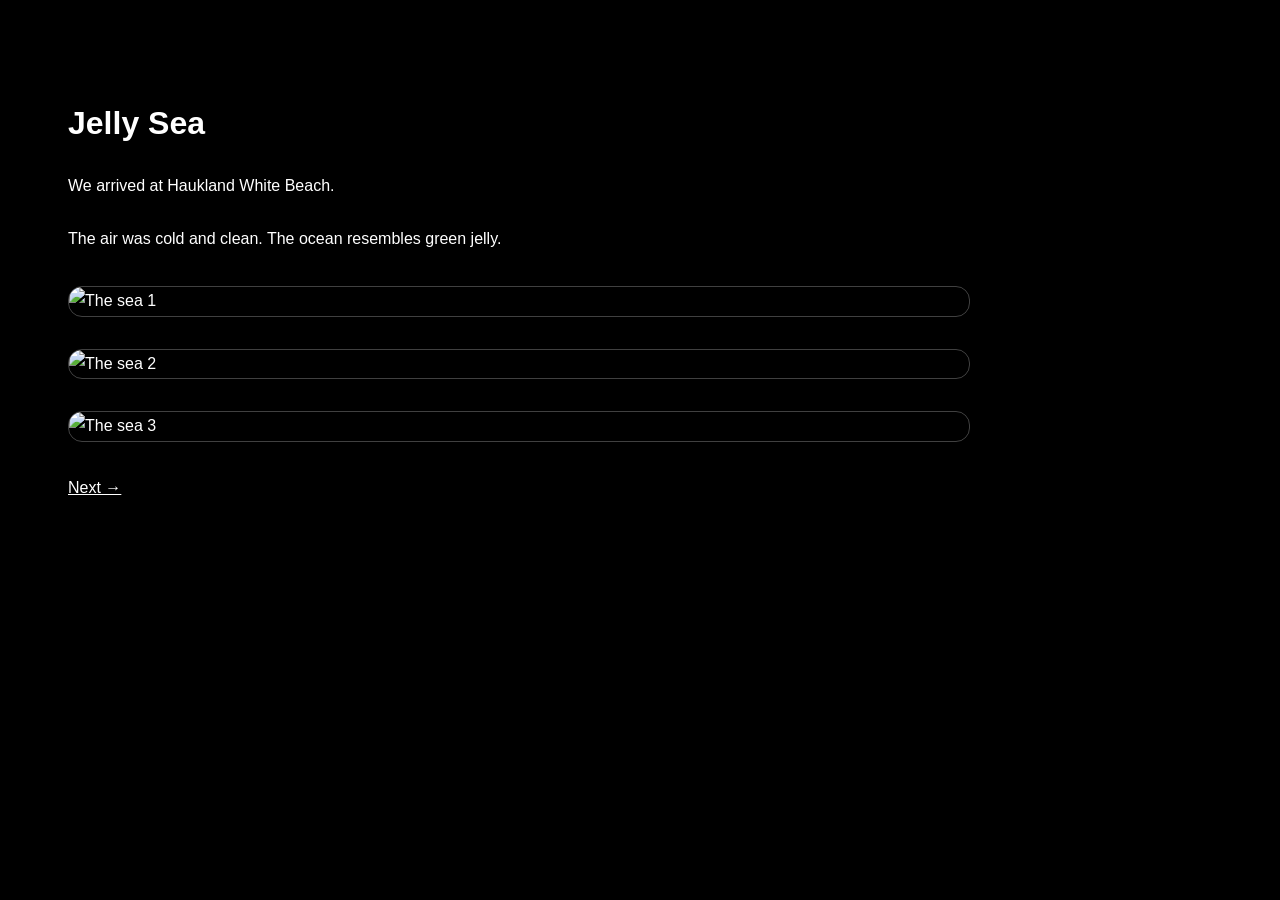
==== page2.html @ ddf63330 "Add files via upload" ====
<!DOCTYPE html>
<html lang="en">
<head>
  <meta charset="UTF-8">
  <title>Arrival</title>
  <link rel="stylesheet" href="style.css">
</head>

<body>

  <h2>Jelly Sea</h2>

  <p>
    We arrived at Haukland White Beach.
  </p>

  <p>
    The air was cold and clean.
    The ocean resembles green jelly.
  </p>
  
  <img
    src="images/sea1.jpg"
    alt="The sea 1"
    style="
      width:100%;
      max-width:900px;
      display:block;
      margin:32px 0;
      border-radius:14px;
      border:1px solid rgba(255,255,255,0.25);
    "
  >

  <img
    src="images/sea2.jpg"
    alt="The sea 2"
    style="
      width:100%;
      max-width:900px;
      display:block;
      margin:32px 0;
      border-radius:14px;
      border:1px solid rgba(255,255,255,0.25);
    "
  >

  <img
    src="images/sea3.jpg"
    alt="The sea 3"
    style="
      width:100%;
      max-width:900px;
      display:block;
      margin:32px 0;
      border-radius:14px;
      border:1px solid rgba(255,255,255,0.25);
    "
  >
  

  <a href="page3.html" style="color:white; text-decoration:underline;">
    Next →
  </a>

</body>
</html>
---- style.css ----
body {
  background-color: black;
  color: white;
  font-family: Arial, sans-serif;
  padding: 60px;
  line-height: 1.8;
}

h1 {
  font-size: 56px;
  letter-spacing: 2px;
}

h2 {
  font-size: 32px;
  margin-bottom: 20px;
}

p {
  max-width: 600px;
  margin-bottom: 24px;
}

a {
  color: white;
  text-decoration: underline;
}

a:hover {
  opacity: 0.6;
}

img {
  width: 100%;
  max-width: 800px;
  border: 1px solid white;
  margin-top: 24px;
}
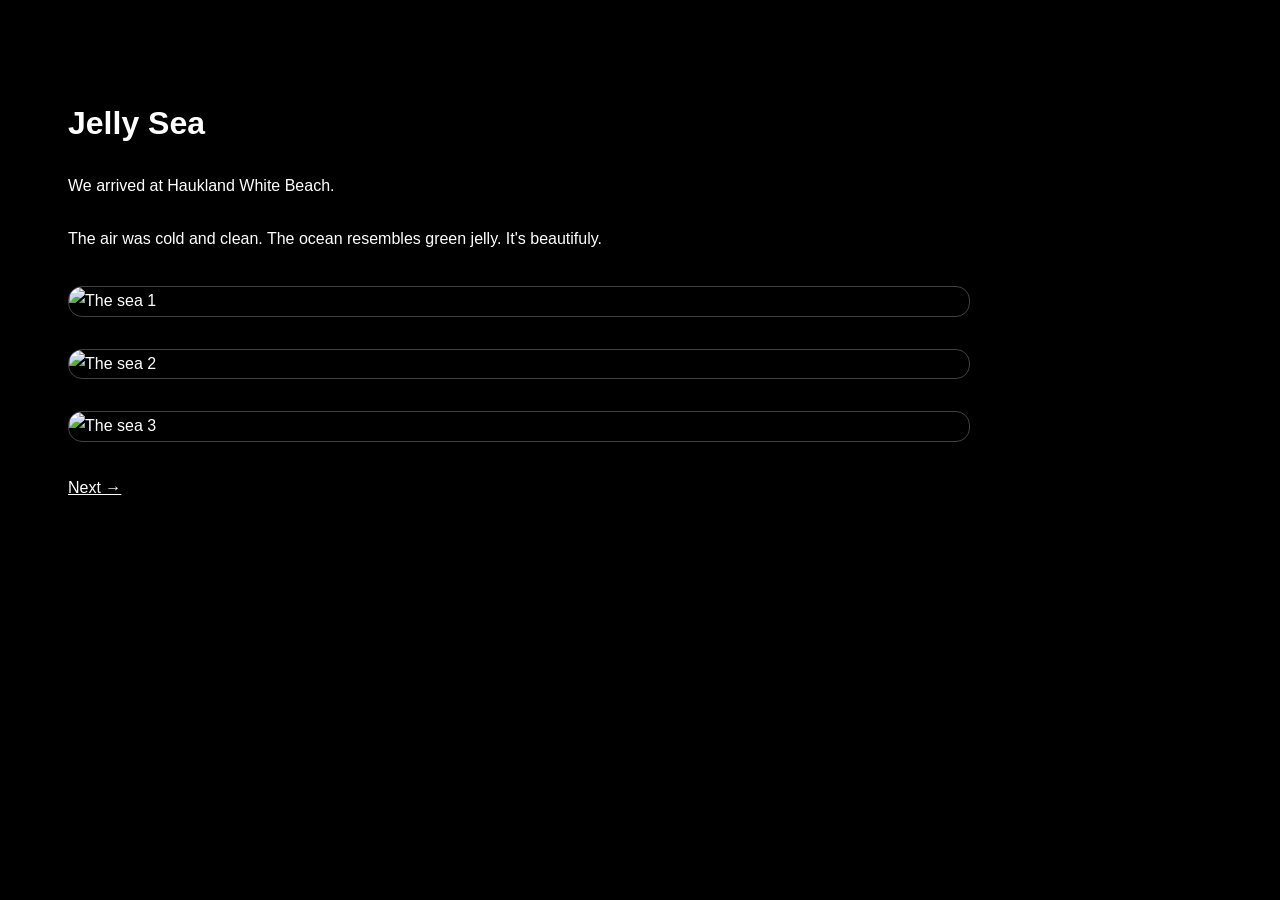
==== commit 8d711fab: "Update narrative pages" ====
--- a/page2.html
+++ b/page2.html
@@ -17,6 +17,7 @@
   <p>
     The air was cold and clean.
     The ocean resembles green jelly.
+    It's beautifuly.
   </p>
   
   <img
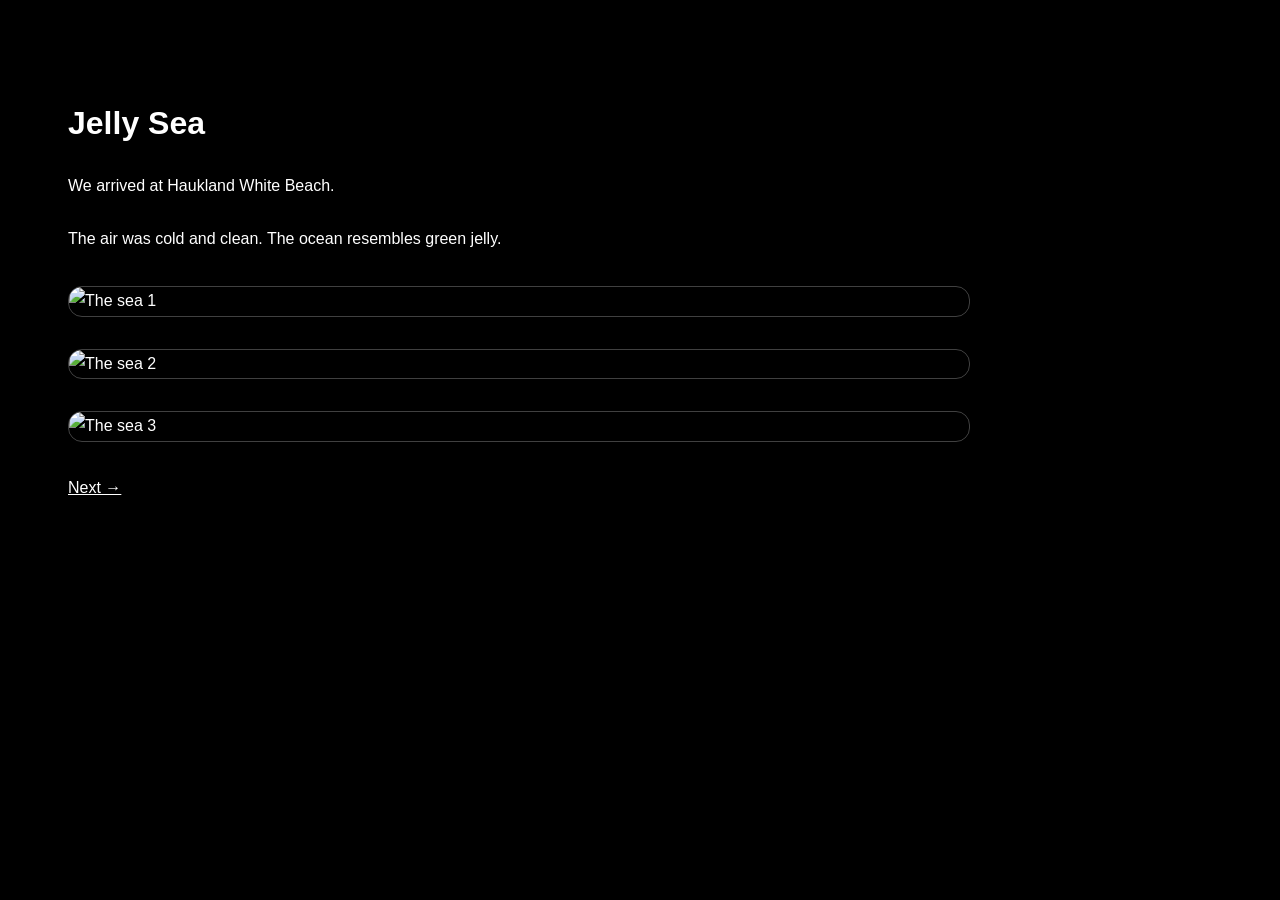
==== commit 6858958a: "Update page2.html" ====
--- a/page2.html
+++ b/page2.html
@@ -17,7 +17,6 @@
   <p>
     The air was cold and clean.
     The ocean resembles green jelly.
-    It's beautifuly.
   </p>
   
   <img
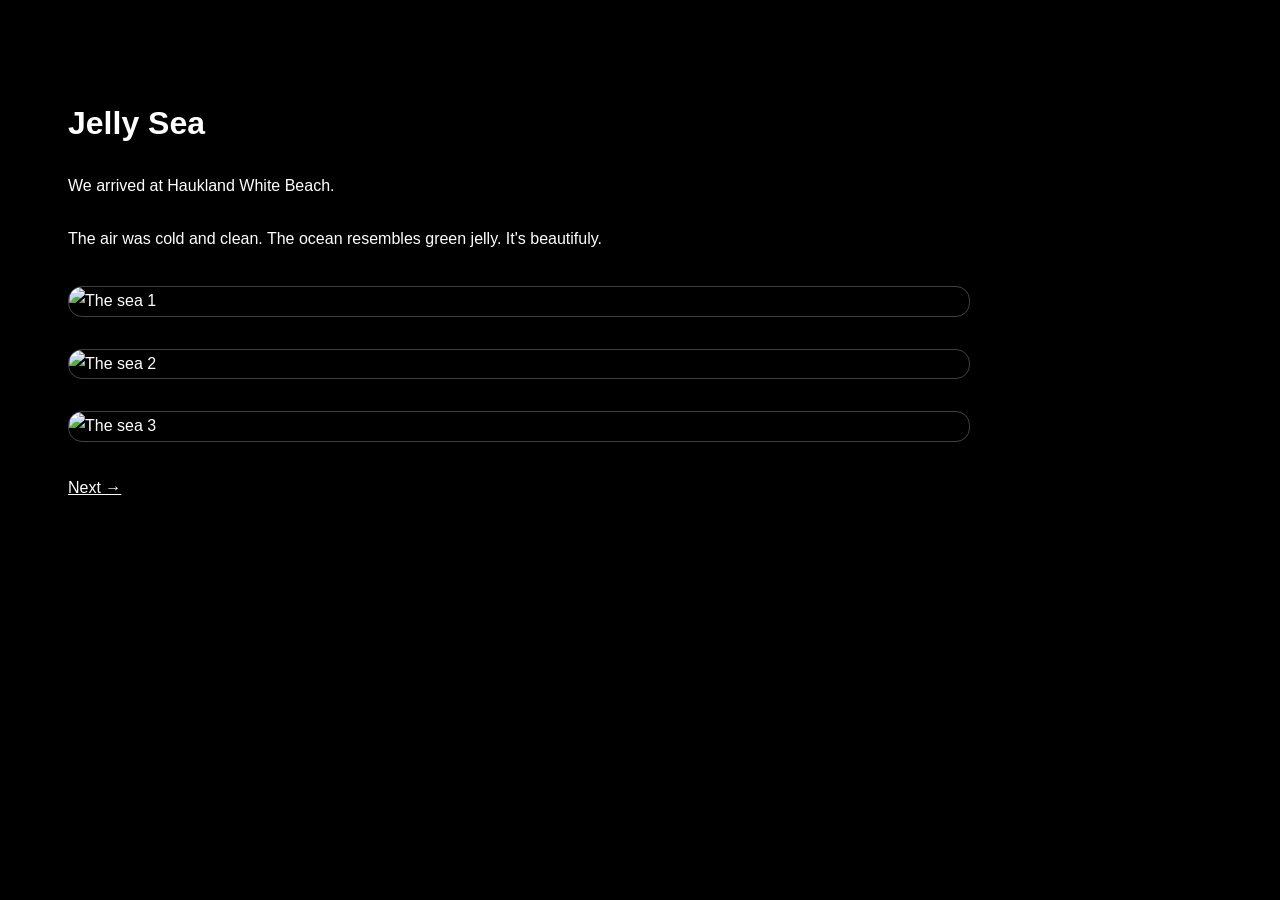
==== commit da06ef41: "Update page2.html" ====
--- a/page2.html
+++ b/page2.html
@@ -17,6 +17,7 @@
   <p>
     The air was cold and clean.
     The ocean resembles green jelly.
+    It's beautifuly.
   </p>
   
   <img
